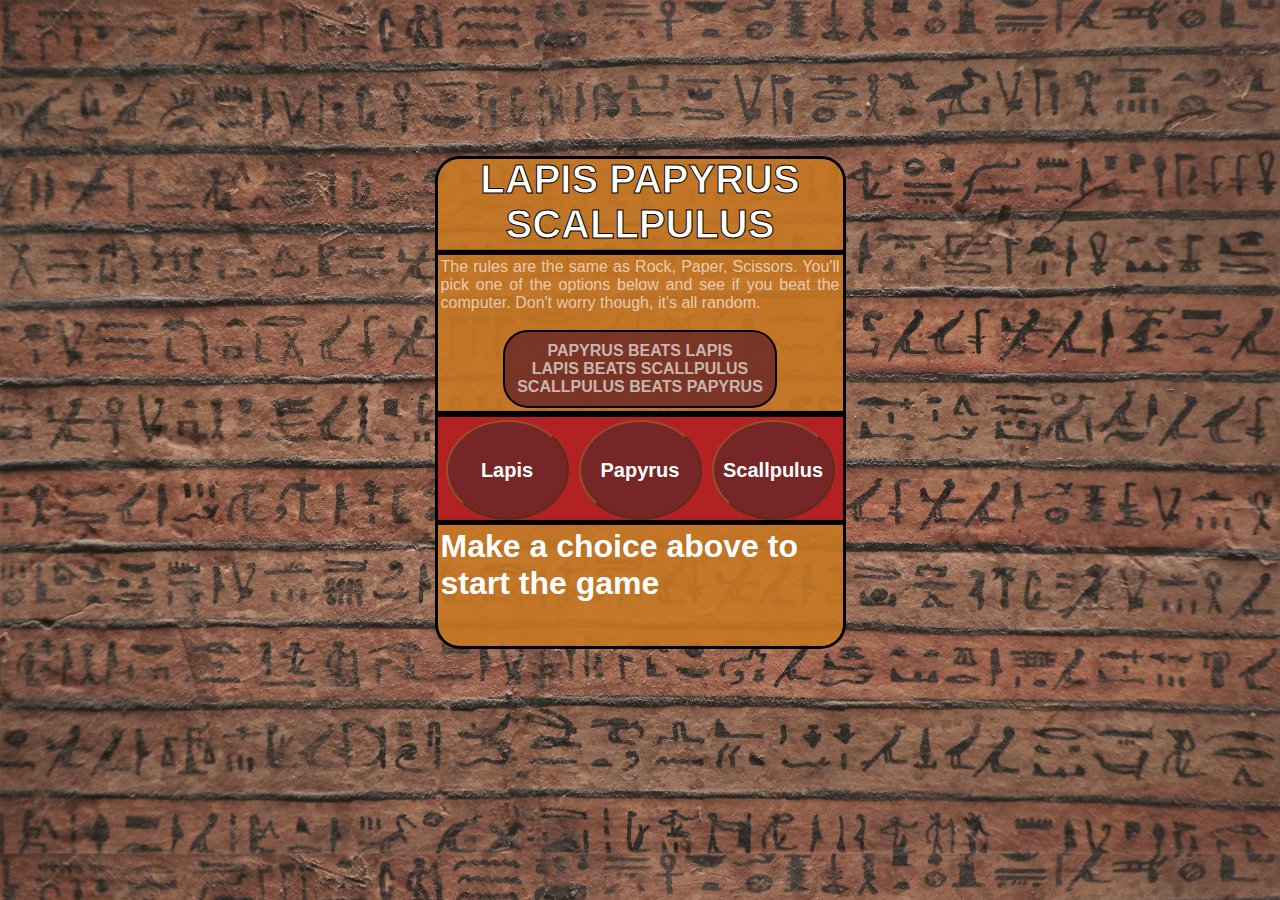
==== 01-rock-paper-scissors/index.html @ fed1eea7 "Initial Commit" ====
<!DOCTYPE html>
<head>
    <title>🪨📜✂️</title>
    <link rel="stylesheet" href="style.css">
    <script src="scripts.js" defer></script>
</head>
<body>
  <div class="game-wrapper">
    <div id="header" class="panel">lapis papyrus scallpulus</div>
    <div id="rules" class="panel">The rules are the same as Rock, Paper, Scissors. 
    You'll pick one of the options below and see if you beat the computer.  Don't worry though, it's all random.<br><br>
    <ul id="whatbeatswhat"><li>Papyrus Beats Lapis</li><li>Lapis Beats Scallpulus</li><li>Scallpulus Beats Papyrus</li></ul></div>
    <div id="player-choices" class="panel"><button id="lapis">Lapis</button><button id="papyrus">Papyrus</button><button id="scallpulus">Scallpulus</button></div>
    <div id="results" class="panel"><span class="score">Make a choice above to start the game</span></div>
  </div>
</body>
---- 01-rock-paper-scissors/style.css ----
body {
    background:black;
    background-image: url("./background.jpg");
    background-size: cover;
  }

  .game-wrapper {
    border-color:black;
    border-style: solid;
    border-radius: 25px;
    width: 405px;
    overflow: hidden;
    margin:auto; /* aligns game to center of page */
    transform: translateY(30%);
  }
  
  .panel {
    font-family:sans-serif;
    background:rgba(200, 120, 34, .9);
    color:rgba(255, 255, 255, 0.637);
    margin-top:3px;
    padding:3px;
  }

  
/* These are the seperate DIVs inside the game  */

/* Header: just the title of the game */
  #header {
    font-size:40px;
    text-align:center;
    text-transform:uppercase;
    font-weight:bold;
    margin:-5px;
    color: white;
    -webkit-text-stroke: 1px black;
    border-bottom: solid 5px black;
  }

/* Rules: Explains what the player should do, and also the victory conditions */  
  #rules {
    text-align:justify;
    border-top: solid 5px black;
    margin-bottom:-5px;
    margin-top: -5px;
    border-bottom: solid 8px black;
  }
    #whatbeatswhat {
      margin: auto;
      font-weight:bold;
      list-style-type:none;
      text-align:center;
      text-transform:uppercase;
      background:rgba(104, 39, 39, 0.815);
      width: 250px;
      padding: 10px;
      border: 2px;
      border-style:solid;
      border-color:black;
      border-radius:25px;
    }

/* Player Choices: This is where the player will select their choice */
  #player-choices {
    background:firebrick;
    display: flex;
    justify-content: center;
    align-items: center;
  }
    button {
      height:100px;
      width: 130px;
      margin:0 5px;
      font-size:20px;
      text-align:center;
      background:rgba(104, 39, 39, 0.815);
      color: white;
      font-weight:bolder;
      border-radius:50%;
      border-color:rgba(160, 104, 45, 0.671);
    }
 #results{
  border-top: solid 5px black;
  margin-top: -3px;
  height: 115px;
  text-align: left;
 }

  h2 {
    margin:0;
    color:white;
    -webkit-text-stroke: 1px black;
    float:right;
  }

  .score {
    text-align: left !important;
    font-weight: bolder;
    color:white;
    font-size: 2em;
  }

  .results-message {
    font-size: 42px;
    float:right;
    font-weight: bolder;
    color: white;
  }

  .tied-games {
    float: right;
  }
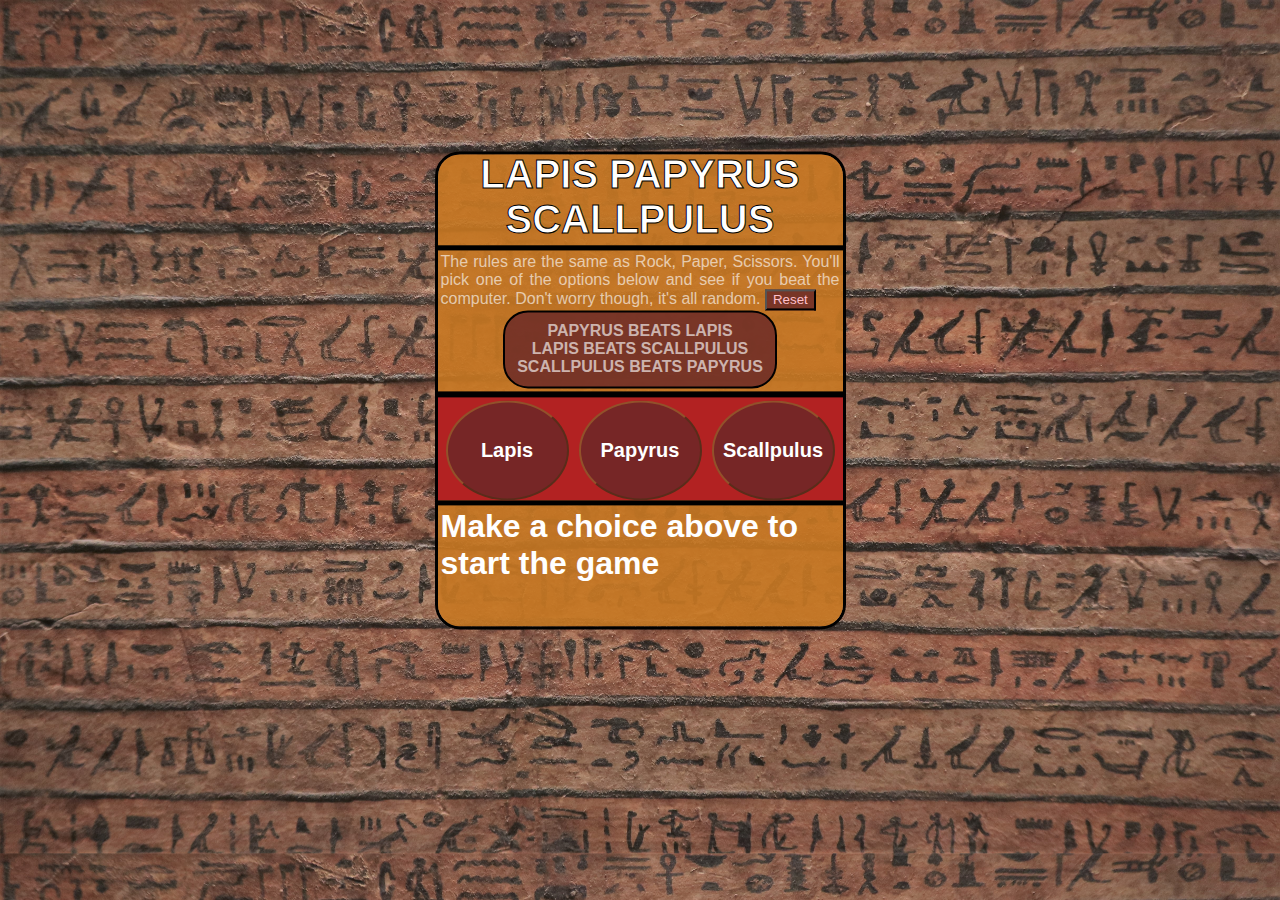
==== commit 2803a727: "add reset button and fix css to specifically target buttons for choices" ====
--- a/01-rock-paper-scissors/index.html
+++ b/01-rock-paper-scissors/index.html
@@ -1,16 +1,33 @@
 <!DOCTYPE html>
+
 <head>
-    <title>🪨📜✂️</title>
-    <link rel="stylesheet" href="style.css">
-    <script src="scripts.js" defer></script>
+  <title>🪨📜✂️</title>
+  <link rel="stylesheet" href="style.css">
+  <script src="scripts.js" defer></script>
 </head>
+
 <body>
   <div class="game-wrapper">
     <div id="header" class="panel">lapis papyrus scallpulus</div>
-    <div id="rules" class="panel">The rules are the same as Rock, Paper, Scissors. 
-    You'll pick one of the options below and see if you beat the computer.  Don't worry though, it's all random.<br><br>
-    <ul id="whatbeatswhat"><li>Papyrus Beats Lapis</li><li>Lapis Beats Scallpulus</li><li>Scallpulus Beats Papyrus</li></ul></div>
-    <div id="player-choices" class="panel"><button id="lapis">Lapis</button><button id="papyrus">Papyrus</button><button id="scallpulus">Scallpulus</button></div>
-    <div id="results" class="panel"><span class="score">Make a choice above to start the game</span></div>
+    
+    <div id="rules" class="panel">The rules are the same as Rock, Paper, Scissors.
+      You'll pick one of the options below and see if you beat the computer. Don't worry though, it's all random.
+      <button id="reset">Reset</button><br>
+      <ul id="whatbeatswhat">
+        <li>Papyrus Beats Lapis</li>
+        <li>Lapis Beats Scallpulus</li>
+        <li>Scallpulus Beats Papyrus</li>
+      </ul>
+    </div>
+    
+    <div id="player-choices" class="panel">
+      <button id="lapis">Lapis</button>
+      <button id="papyrus">Papyrus</button>
+      <button id="scallpulus">Scallpulus</button>
+    </div>
+    
+    <div id="results" class="panel">
+      <span class="score">Make a choice above to start the game</span>
+    </div>
   </div>
 </body>--- a/01-rock-paper-scissors/style.css
+++ b/01-rock-paper-scissors/style.css
@@ -67,7 +67,7 @@
     justify-content: center;
     align-items: center;
   }
-    button {
+    #lapis, #papyrus, #scallpulus {
       height:100px;
       width: 130px;
       margin:0 5px;
@@ -109,4 +109,9 @@
 
   .tied-games {
     float: right;
+  }
+
+  #reset {
+    color: pink;
+    background-color: rgba(104, 39, 39, 0.815);
   }